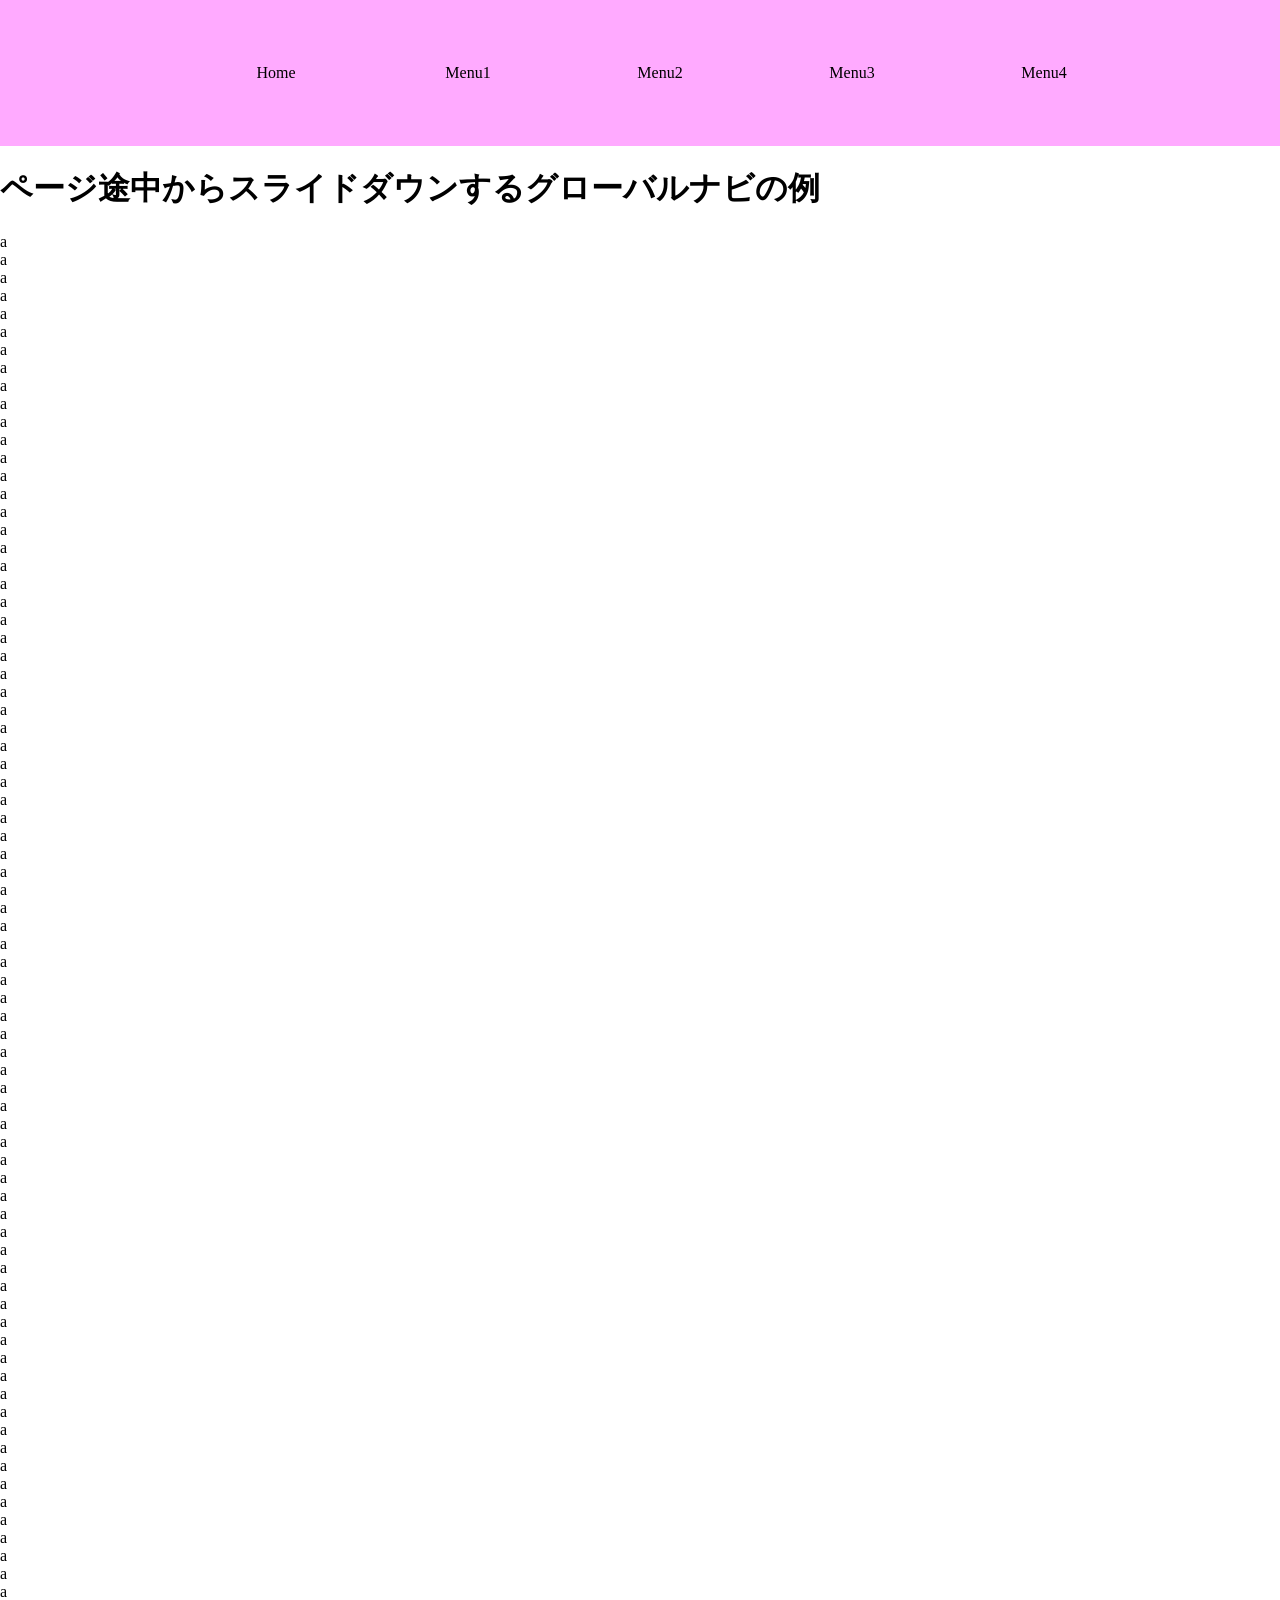
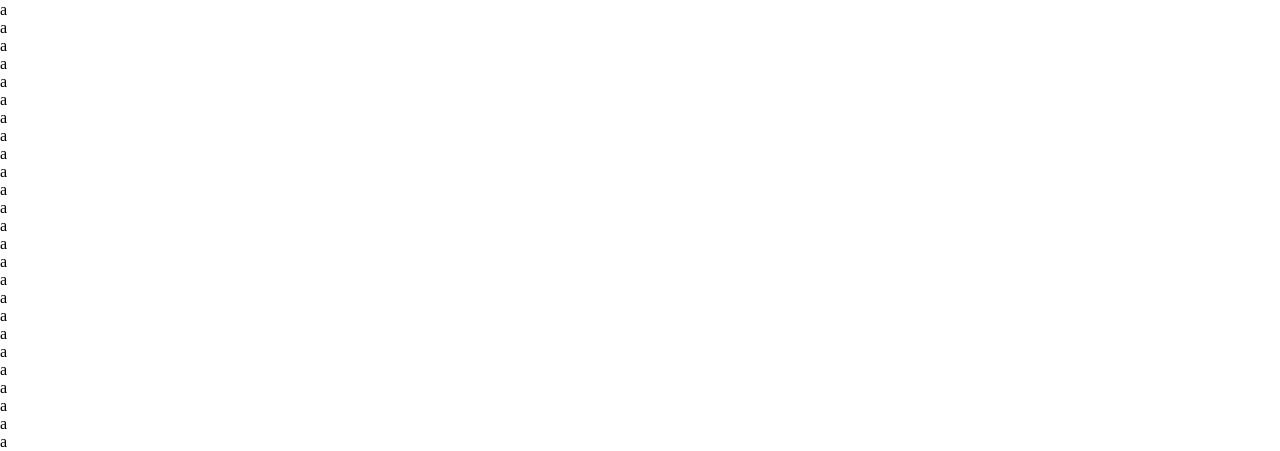
==== demo1/index.html @ 0f16ffb6 "first commit" ====
<!DOCTYPE html>
<html lang="ja">
<head>
<meta charset="utf-8">
<meta name="viewport" content="width=device-width, initial-scale=1">
<title>ページ途中からスライドダウンするグローバルナビの例</title>
<link rel="stylesheet" href="css/common.css">
<script src="https://code.jquery.com/jquery-3.1.1.min.js"></script>
<script src="js/common.js"></script>
</head>
<body>
<div class="globalnavi globalnavi-thin">
  <ul>
    <li>Home</li>
    <li>Menu1</li>
    <li>Menu2</li>
    <li>Menu3</li>
    <li>Menu4</li>
  </ul>
</div>
<div class="globalnavi globalnavi-original">
  <ul>
    <li>Home</li>
    <li>Menu1</li>
    <li>Menu2</li>
    <li>Menu3</li>
    <li>Menu4</li>
  </ul>
</div>
<div class="main">
  <h1>ページ途中からスライドダウンするグローバルナビの例</h1>
  a<br>
  a<br>
  a<br>
  a<br>
  a<br>
  a<br>
  a<br>
  a<br>
  a<br>
  a<br>
  a<br>
  a<br>
  a<br>
  a<br>
  a<br>
  a<br>
  a<br>
  a<br>
  a<br>
  a<br>
  a<br>
  a<br>
  a<br>
  a<br>
  a<br>
  a<br>
  a<br>
  a<br>
  a<br>
  a<br>
  a<br>
  a<br>
  a<br>
  a<br>
  a<br>
  a<br>
  a<br>
  a<br>
  a<br>
  a<br>
  a<br>
  a<br>
  a<br>
  a<br>
  a<br>
  a<br>
  a<br>
  a<br>
  a<br>
  a<br>
  a<br>
  a<br>
  a<br>
  a<br>
  a<br>
  a<br>
  a<br>
  a<br>
  a<br>
  a<br>
  a<br>
  a<br>
  a<br>
  a<br>
  a<br>
  a<br>
  a<br>
  a<br>
  a<br>
  a<br>
  a<br>
  a<br>
  a<br>
  a<br>
  a<br>
  a<br>
  a<br>
  a<br>
  a<br>
  a<br>
  a<br>
  a<br>
  a<br>
  a<br>
  a<br>
  a<br>
  a<br>
  a<br>
  a<br>
  a<br>
  a<br>
  a<br>
  a<br>
  a<br>
  a<br>
  a<br>
  a<br>
  a<br>
  a<br>
  a<br>
  a<br>
</div>
</body>
</html>
---- demo1/css/common.css ----
html,
body {
  margin: 0;
  padding: 0;
}
/**
 * グローバルナビ共通
 */
.globalnavi ul {
  list-style: none;
  margin: 0 auto;
  max-width: 960px;
}
.globalnavi ul:after {
  clear: both;
  content: '';
  display: block;
}
.globalnavi li {
  float: left;
  text-align: center;
  width: 20%;
}
/**
 * オリジナル専用
 */
.globalnavi-original {
  background-color: #faf;
}
.globalnavi-original li {
  padding: 4em 0;
}
/**
 * 途中ナビ専用
 */
.globalnavi-thin {
  background-color: #aaf;
  display: none;
  position: fixed;
  width: 100%;
}
.globalnavi-thin li {
  padding: 2em 0;
}
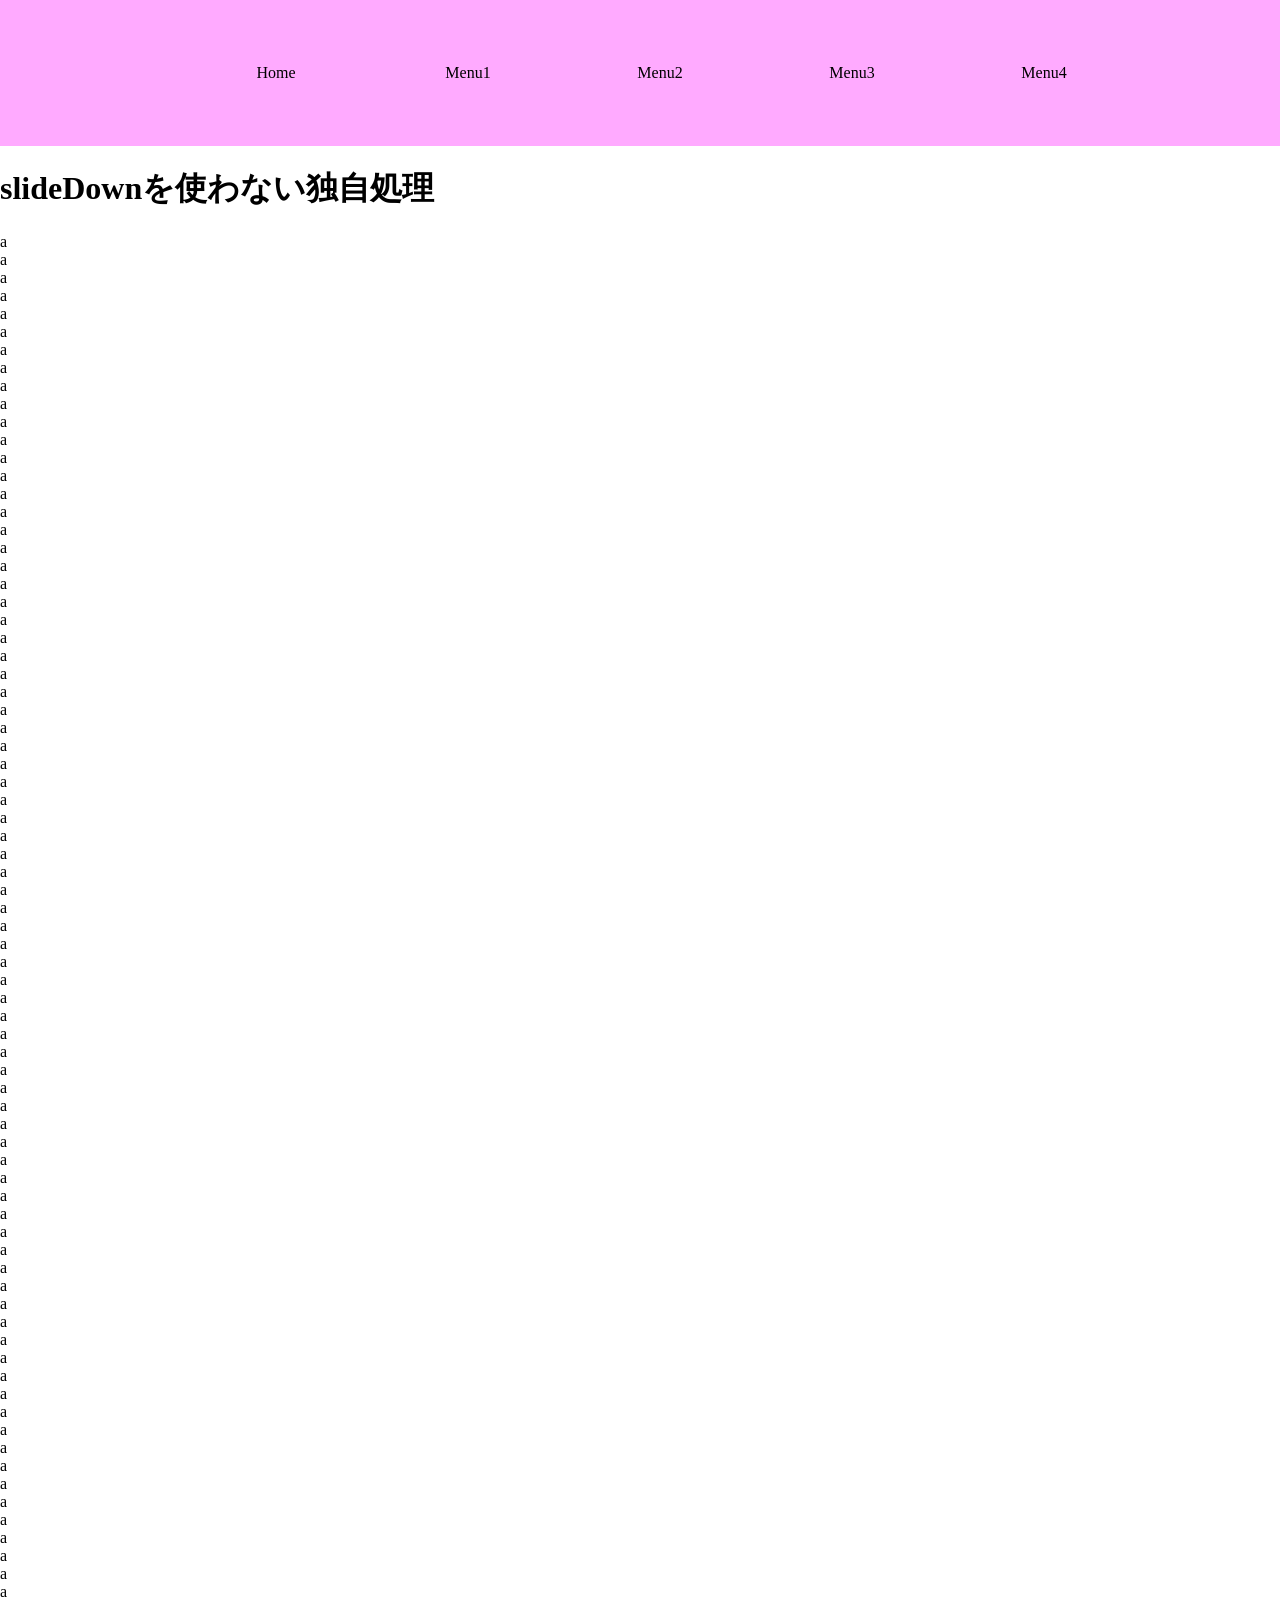
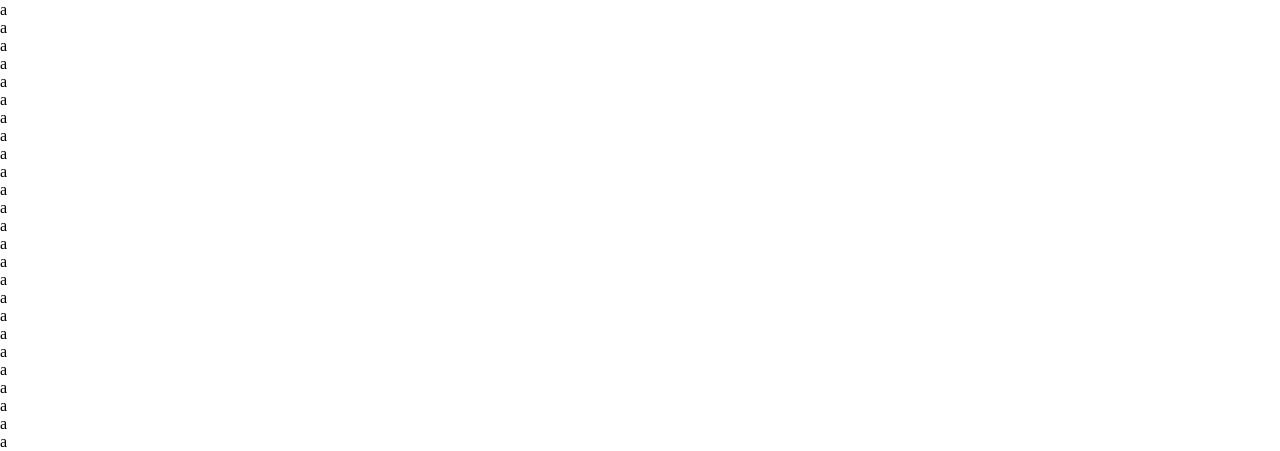
==== commit ef606802: "READMEのファイル名を修正" ====
--- a/demo1/index.html
+++ b/demo1/index.html
@@ -3,7 +3,7 @@
 <head>
 <meta charset="utf-8">
 <meta name="viewport" content="width=device-width, initial-scale=1">
-<title>ページ途中からスライドダウンするグローバルナビの例</title>
+<title>slideDownを使わない独自処理</title>
 <link rel="stylesheet" href="css/common.css">
 <script src="https://code.jquery.com/jquery-3.1.1.min.js"></script>
 <script src="js/common.js"></script>
@@ -28,7 +28,7 @@
   </ul>
 </div>
 <div class="main">
-  <h1>ページ途中からスライドダウンするグローバルナビの例</h1>
+  <h1>slideDownを使わない独自処理</h1>
   a<br>
   a<br>
   a<br>
